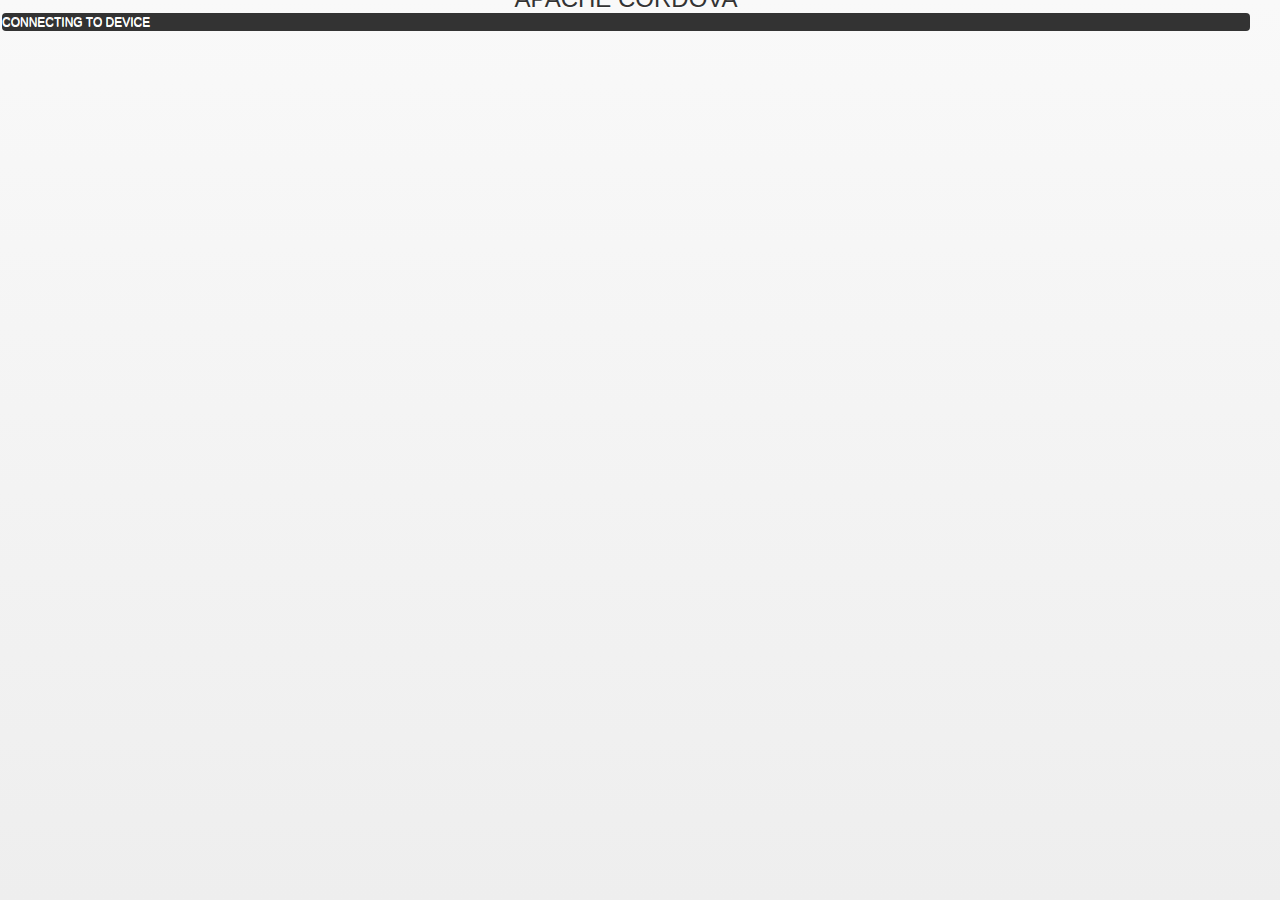
==== index.html @ f96014c5 "Cordovba2" ====
<!DOCTYPE html>
<html>
    <head>
        <meta charset="utf-8" />
        <meta name="format-detection" content="telephone=no" />
        <!-- WARNING: for iOS 7, remove the width=device-width and height=device-height attributes. See https://issues.apache.org/jira/browse/CB-4323 -->
       
        <link rel="stylesheet" href="css/jquery.mobile-1.3.2.min.css" />
        <link rel="stylesheet" type="text/css" href="css/index.css" />
        <title>Fonda Argentina</title>
        
    </head>
    <body>
        <div class="app">
        	<section id="stage1">
                <h1>Apache Cordova</h1>
                <div id="deviceready" class="blink">
                    <p class="event listening">Connecting to Device</p>
                    <p class="event received">Device is Ready</p>
                </div>
            </section>
            <section id="stage2">
            	
                
                
                
            </section>
        </div>
        <script type="text/javascript" src="js/jquery.min.js"></script>
        <script type="text/javascript" src="js/jquery.mobile-1.3.2.min.js"></script>
       	<script type="text/javascript" src="js/cordova/cordova-2.0.0.js"></script>
        <script type="text/javascript" src="js/index.js"></script>
         <script type="text/javascript">
		 $(function() {
				document.addEventListener("deviceready", onDeviceReady, true);
			});
        </script>
    </body>
</html>
---- css/index.css ----
/*
 * Licensed to the Apache Software Foundation (ASF) under one
 * or more contributor license agreements.  See the NOTICE file
 * distributed with this work for additional information
 * regarding copyright ownership.  The ASF licenses this file
 * to you under the Apache License, Version 2.0 (the
 * "License"); you may not use this file except in compliance
 * with the License.  You may obtain a copy of the License at
 *
 * http://www.apache.org/licenses/LICENSE-2.0
 *
 * Unless required by applicable law or agreed to in writing,
 * software distributed under the License is distributed on an
 * "AS IS" BASIS, WITHOUT WARRANTIES OR CONDITIONS OF ANY
 * KIND, either express or implied.  See the License for the
 * specific language governing permissions and limitations
 * under the License.
 */
* {
    -webkit-tap-highlight-color: rgba(0,0,0,0); /* make transparent link selection, adjust last value opacity 0 to 1.0 */
}

body {
    -webkit-touch-callout: none;                /* prevent callout to copy image, etc when tap to hold */
    -webkit-text-size-adjust: none;             /* prevent webkit from resizing text to fit */
    -webkit-user-select: none;                  /* prevent copy paste, to allow, change 'none' to 'text' */
    background-color:#E4E4E4;
    background-image:linear-gradient(top, #A7A7A7 0%, #E4E4E4 51%);
    background-image:-webkit-linear-gradient(top, #A7A7A7 0%, #E4E4E4 51%);
    background-image:-ms-linear-gradient(top, #A7A7A7 0%, #E4E4E4 51%);
    background-image:-webkit-gradient(
        linear,
        left top,
        left bottom,
        color-stop(0, #A7A7A7),
        color-stop(0.51, #E4E4E4)
    );
    background-attachment:fixed;
    font-family:'HelveticaNeue-Light', 'HelveticaNeue', Helvetica, Arial, sans-serif;
    font-size:12px;
    height:100%;
    margin:0px;
    padding:0px;
    text-transform:uppercase;
    width:100%;
}

/* Portrait layout (default) */
.app {
 
}

/* Landscape layout (with min-width) */
@media screen and (min-aspect-ratio: 1/1) and (min-width:400px) {
    .app {
        background-position:left center;
        padding:75px 0px 75px 170px;  /* padding-top + padding-bottom + text area = image height */
        margin:-90px 0px 0px -198px;  /* offset vertical: half of image height */
                                      /* offset horizontal: half of image width and text area width */
    }
}

h1 {
    font-size:24px;
    font-weight:normal;
    margin:0px;
    overflow:visible;
    padding:0px;
    text-align:center;
}

.event {
    border-radius:4px;
    -webkit-border-radius:4px;
    color:#FFFFFF;
    font-size:12px;
    margin:0px 30px;
    padding:2px 0px;
}

.event.listening {
    background-color:#333333;
    display:block;
}

.event.received {
    background-color:#4B946A;
    display:none;
}

@keyframes fade {
    from { opacity: 1.0; }
    50% { opacity: 0.4; }
    to { opacity: 1.0; }
}
 
@-webkit-keyframes fade {
    from { opacity: 1.0; }
    50% { opacity: 0.4; }
    to { opacity: 1.0; }
}
 
.blink {
    animation:fade 3000ms infinite;
    -webkit-animation:fade 3000ms infinite;
}
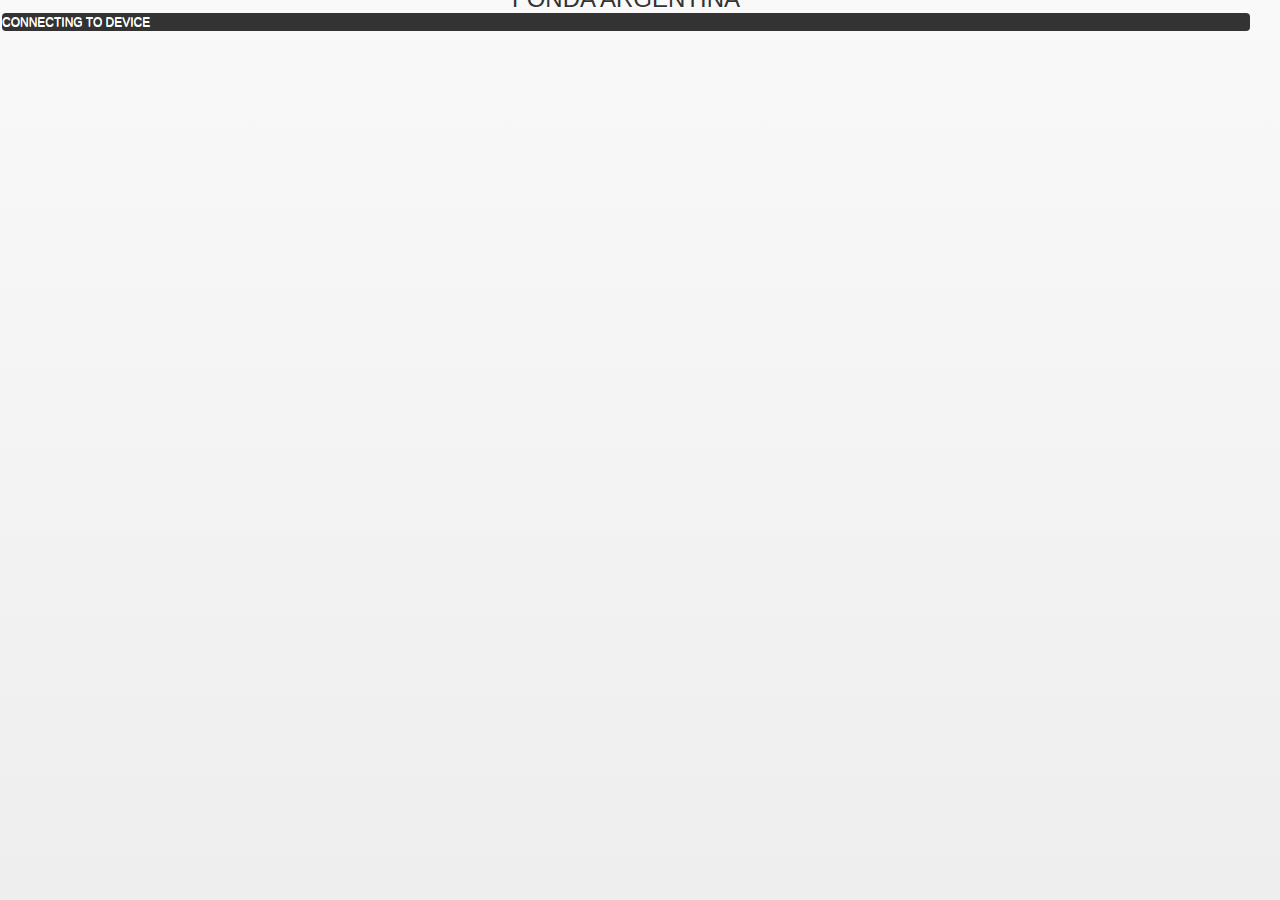
==== commit c4146733: "Phonegap js" ====
--- a/index.html
+++ b/index.html
@@ -13,7 +13,7 @@
     <body>
         <div class="app">
         	<section id="stage1">
-                <h1>Apache Cordova</h1>
+                <h1>Fonda Argentina</h1>
                 <div id="deviceready" class="blink">
                     <p class="event listening">Connecting to Device</p>
                     <p class="event received">Device is Ready</p>
@@ -28,12 +28,10 @@
         </div>
         <script type="text/javascript" src="js/jquery.min.js"></script>
         <script type="text/javascript" src="js/jquery.mobile-1.3.2.min.js"></script>
-       	<script type="text/javascript" src="js/cordova/cordova-2.0.0.js"></script>
+       	<script type="text/javascript" src="phonegap.js"></script>
         <script type="text/javascript" src="js/index.js"></script>
          <script type="text/javascript">
-		 $(function() {
 				document.addEventListener("deviceready", onDeviceReady, true);
-			});
         </script>
     </body>
 </html>
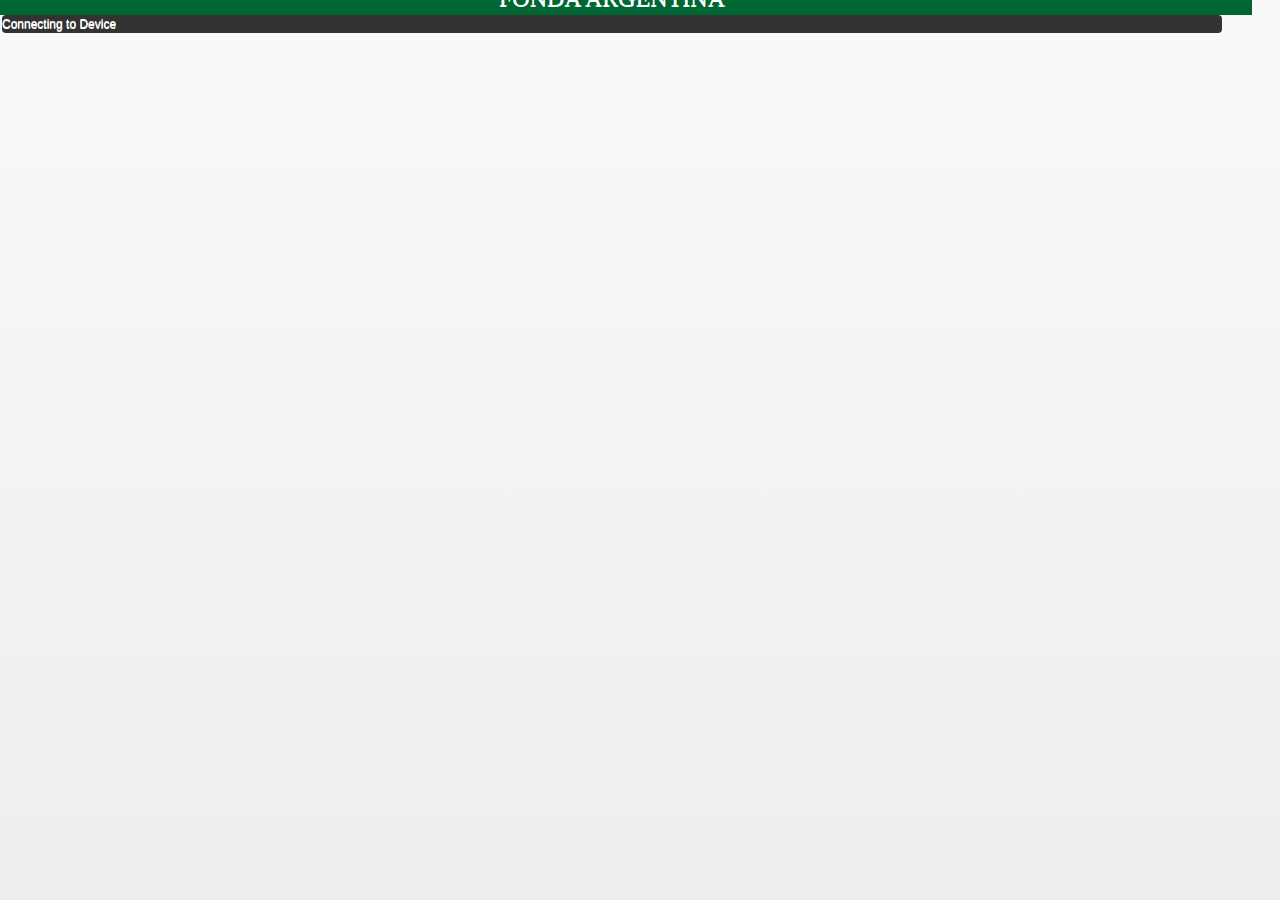
==== commit dfb7fe73: "Mapa" ====
--- a/index.html
+++ b/index.html
@@ -12,18 +12,18 @@
     </head>
     <body>
         <div class="app">
+        	<h1>Fonda Argentina</h1>
         	<section id="stage1">
-                <h1>Fonda Argentina</h1>
                 <div id="deviceready" class="blink">
                     <p class="event listening">Connecting to Device</p>
                     <p class="event received">Device is Ready</p>
                 </div>
             </section>
             <section id="stage2">
-            	
+                <div id="results">
                 
-                
-                
+                </div>
+               
             </section>
         </div>
         <script type="text/javascript" src="js/jquery.min.js"></script>
--- a/css/index.css
+++ b/css/index.css
@@ -24,30 +24,23 @@
     -webkit-touch-callout: none;                /* prevent callout to copy image, etc when tap to hold */
     -webkit-text-size-adjust: none;             /* prevent webkit from resizing text to fit */
     -webkit-user-select: none;                  /* prevent copy paste, to allow, change 'none' to 'text' */
-    background-color:#E4E4E4;
-    background-image:linear-gradient(top, #A7A7A7 0%, #E4E4E4 51%);
-    background-image:-webkit-linear-gradient(top, #A7A7A7 0%, #E4E4E4 51%);
-    background-image:-ms-linear-gradient(top, #A7A7A7 0%, #E4E4E4 51%);
-    background-image:-webkit-gradient(
-        linear,
-        left top,
-        left bottom,
-        color-stop(0, #A7A7A7),
-        color-stop(0.51, #E4E4E4)
-    );
-    background-attachment:fixed;
-    font-family:'HelveticaNeue-Light', 'HelveticaNeue', Helvetica, Arial, sans-serif;
+  	
+    font-family:  Helvetica, Arial, sans-serif;
     font-size:12px;
     height:100%;
+	width:100%;
     margin:0px;
     padding:0px;
-    text-transform:uppercase;
-    width:100%;
 }
 
 /* Portrait layout (default) */
 .app {
- 
+	position:absolute;
+ 	margin: 0px;
+	top: 0px;
+	bottom: 0px;
+	width: 100%;
+	background: url(../img/logo.png) no-repeat center center;	
 }
 
 /* Landscape layout (with min-width) */
@@ -61,12 +54,16 @@
 }
 
 h1 {
+	height: 30px;
     font-size:24px;
-    font-weight:normal;
+	font-weight: normal;
     margin:0px;
-    overflow:visible;
     padding:0px;
     text-align:center;
+	color: #fff;
+	background-color: #063;
+	font-family: Georgia, "Times New Roman", Times, serif;
+	text-transform: uppercase;
 }
 
 .event {
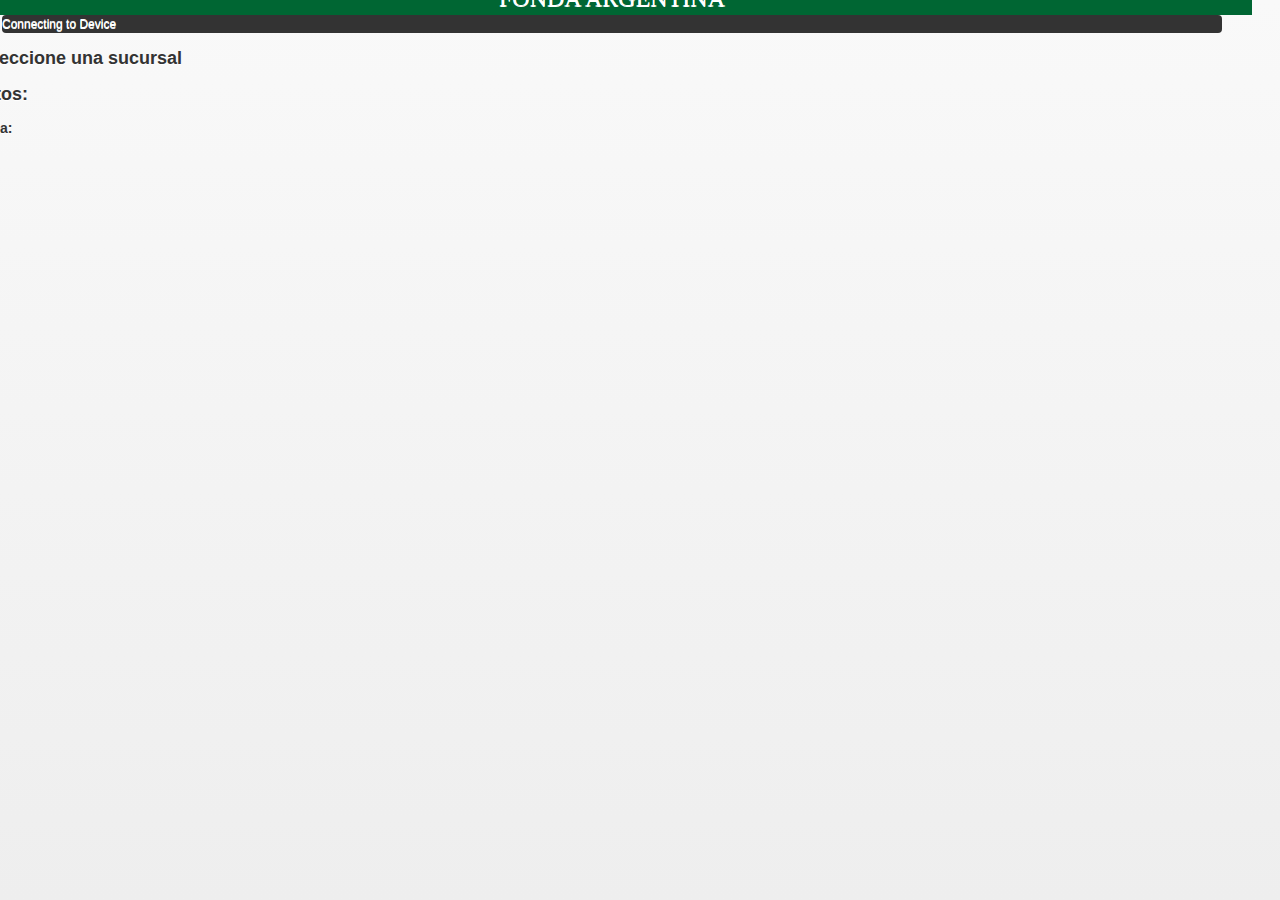
==== commit 3b3aac06: "Stage2" ====
--- a/index.html
+++ b/index.html
@@ -20,10 +20,13 @@
                 </div>
             </section>
             <section id="stage2">
-                <div id="results">
-                
-                </div>
-               
+            	<h2>Seleccione una sucursal</h2>
+                <div class="branches"></div>
+                <h2>Datos:</h2>
+                <p class="name"></p>
+                <p class="direction"></p>
+                <h3>Mapa:</h3>
+                <div class="map"></div>
             </section>
         </div>
         <script type="text/javascript" src="js/jquery.min.js"></script>
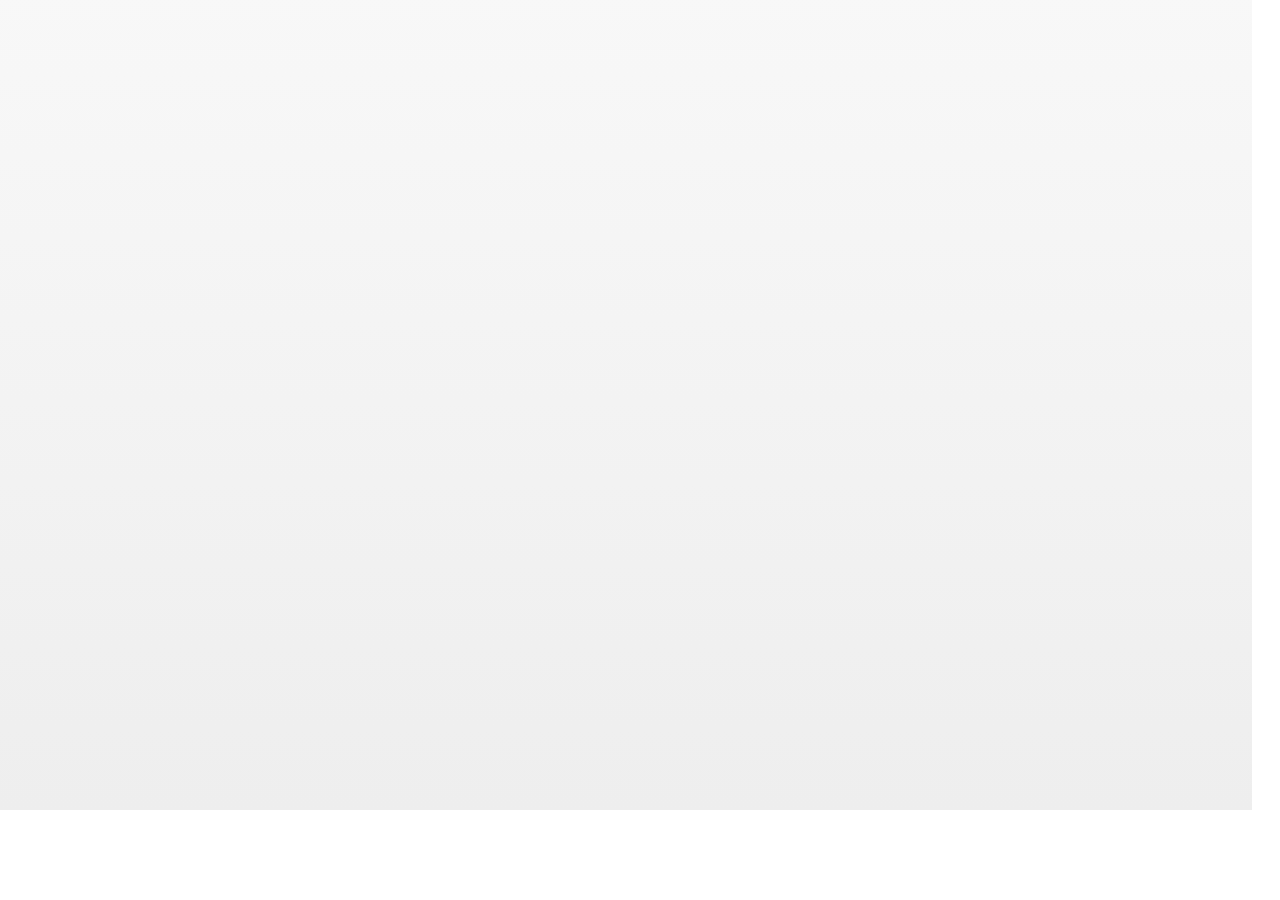
==== commit ec876a84: "JqueryMobile" ====
--- a/index.html
+++ b/index.html
@@ -12,29 +12,70 @@
     </head>
     <body>
         <div class="app">
-        	<h1>Fonda Argentina</h1>
-        	<section id="stage1">
+       		<div data-role="page" id="page0">
                 <div id="deviceready" class="blink">
                     <p class="event listening">Connecting to Device</p>
                     <p class="event received">Device is Ready</p>
                 </div>
-            </section>
-            <section id="stage2">
-            	<h2>Seleccione una sucursal</h2>
-                <div class="branches"></div>
-                <h2>Datos:</h2>
-                <p class="name"></p>
-                <p class="direction"></p>
-                <h3>Mapa:</h3>
-                <div class="map"></div>
-            </section>
+            </div>
+            <!-- Home -->
+            <div data-role="page" id="page1">
+                <div data-theme="a" data-role="header">
+                    <h3>Fonda Argentina</h3>
+                    <a href="index.html" data-icon="gear" class="ui-btn-right">Login</a>
+                </div>
+                <div data-role="content">
+                    <ul data-role="listview" data-divider-theme="b" data-inset="true" class="branches" data-split-icon="arrow-r">
+                    </ul>
+                    <h2>Datos de la sucursal</h2>
+                    <label>Nombre: </label><p class="name"></p>
+                    <label>Dirección: </label><p class="direction"></p>
+                    <label>Mapa: </label>
+                    <p style="text-align:center">
+                    <div class="map"></div>
+                    </p>
+                </div>
+            </div>
+             <!-- Options -->
+            <div data-role="page" id="page2">
+                <div data-theme="a" data-role="header">
+                    <a href="#page1" data-icon="arrow-l" class="ui-btn-left">Home</a>
+                    <h3>Fonda Argentina</h3><a href="index.html" data-icon="gear" class="ui-btn-right">Login</a>
+                </div>
+                <div data-role="content">
+                   	<ul data-role="listview" data-divider-theme="b" data-inset="true" class="branches">
+                        <li data-role="list-divider" role="heading" class="currentbranch"></li>
+                        <h2>Datos de la sucursal</h2>
+                        <label>Dirección: </label><p class="direction"></p>
+                        <label>Teléfono: </label><p class="direction"></p>
+                        <label>Mapa: </label>
+                        <p style="text-align:center">
+                        <div class="map"></div>
+                        </p>
+                        <li data-theme="c"><a class="view" href="#"  >Carta</a></li>
+                        <li data-theme="c"><a class="view" href="#"  >Cotiza tu orden</a></li>
+                        <li data-theme="c"><a class="view" href="#"  >Reserva</a></li>
+                    </ul>
+                    <ul data-role="listview" data-divider-theme="b" data-inset="true" class="branches">
+                        <li data-role="list-divider" role="heading">Extras</li>
+                        <li data-theme="c"><a class="view" href="#"  >Recomendación del día</a></li>
+                        <li data-theme="c"><a class="view" href="#"  >Tip del parrillero</a></li>
+                        <li data-theme="c"><a class="view" href="#"  >Sommelier</a></li>
+                    </ul>
+              
+            </div>
         </div>
         <script type="text/javascript" src="js/jquery.min.js"></script>
+        <script type="text/javascript">
+        	$(document).bind("mobileinit", function(){
+			  //$.mobile.defaultPageTransition = "slide";
+			});
+		</script>
         <script type="text/javascript" src="js/jquery.mobile-1.3.2.min.js"></script>
        	<script type="text/javascript" src="phonegap.js"></script>
         <script type="text/javascript" src="js/index.js"></script>
-         <script type="text/javascript">
-				document.addEventListener("deviceready", onDeviceReady, true);
+        <script type="text/javascript">		
+			document.addEventListener("deviceready", onDeviceReady, true);
         </script>
     </body>
 </html>
--- a/css/index.css
+++ b/css/index.css
@@ -100,4 +100,4 @@
 .blink {
     animation:fade 3000ms infinite;
     -webkit-animation:fade 3000ms infinite;
-}
+}